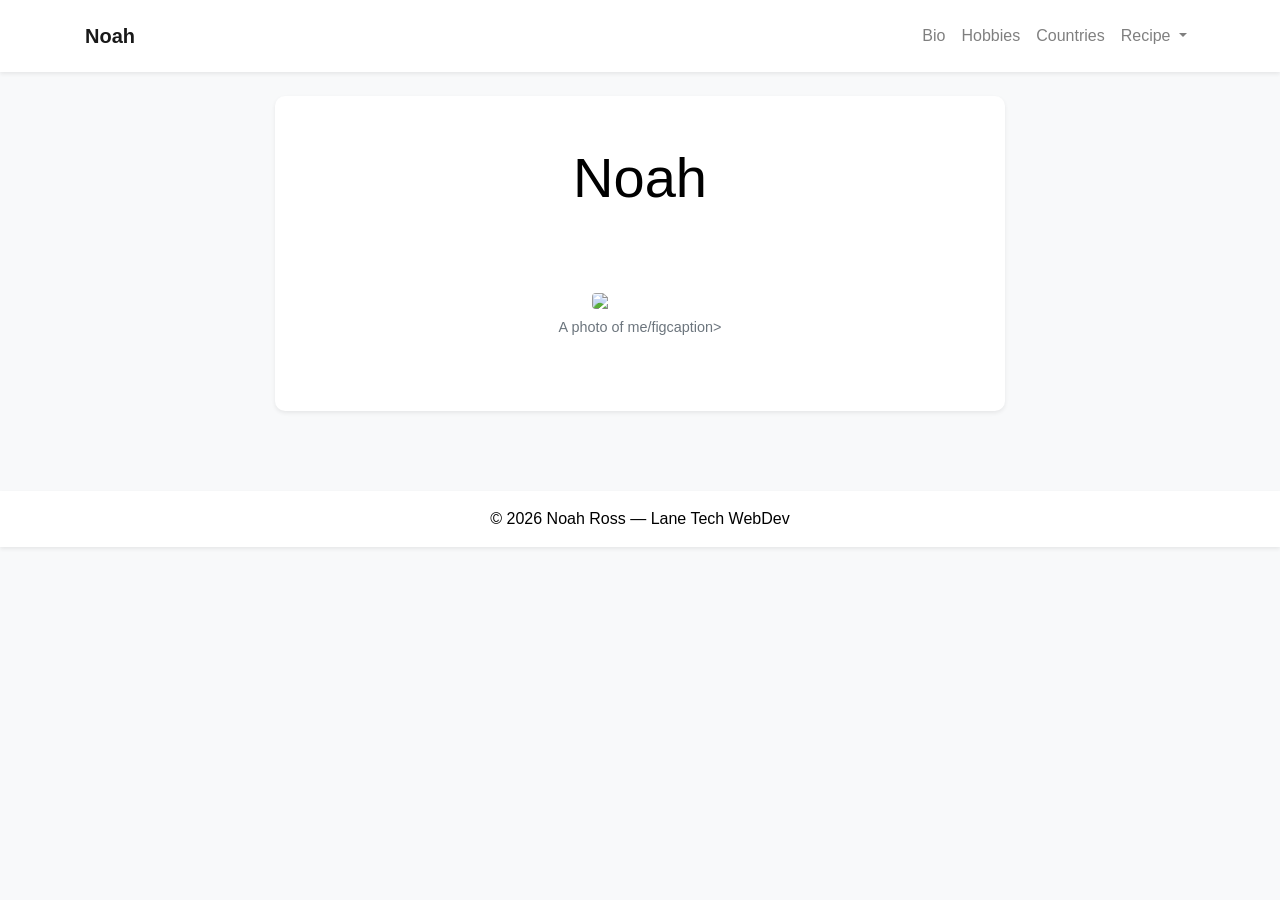
==== index.html @ a3b15817 "version3" ====
<!DOCTYPE html>
<html lang="en">
<head>
    <meta charset="UTF-8">
    <title>Noah Ross WebDev Portfolio</title>
    <meta name="viewport" content="width=device-width, initial-scale=1">

    <!-- Bootstrap -->
    <link rel="stylesheet"
          href="https://cdn.jsdelivr.net/npm/bootstrap@4.6.2/dist/css/bootstrap.min.css">

    <link rel="stylesheet" href="style.css">
</head>

<body class="bg-light">

<!-- NAVBAR -->
<nav class="navbar navbar-expand-lg navbar-light bg-white shadow-sm py-3 mb-4">
    <div class="container">
        <a class="navbar-brand" href="index.html">Noah</a>

        <button class="navbar-toggler" type="button" data-toggle="collapse"
                data-target="#navbarNav">
            <span class="navbar-toggler-icon"></span>
        </button>

        <div class="collapse navbar-collapse" id="navbarNav">
            <ul class="navbar-nav ml-auto">

                <li class="nav-item">
                    <a class="nav-link" href="bio.html">Bio</a>
                </li>

                <li class="nav-item">
                    <a class="nav-link" href="hobbies.html">Hobbies</a>
                </li>

                <li class="nav-item">
                    <a class="nav-link" href="countries.html">Countries</a>
                </li>

                <li class="nav-item dropdown">
                    <a class="nav-link dropdown-toggle" href="#" data-toggle="dropdown">
                        Recipe
                    </a>
                    <div class="dropdown-menu">
                        <a class="dropdown-item" href="Recipe.html">CSS</a>
                        <a class="dropdown-item" href="recipe3.html">Bootstrap</a>
                        <a class="dropdown-item" href="media.html">Media</a>
                    </div>
                </li>

            </ul>
        </div>
    </div>
</nav>

<!-- JUMBOTRON -->
<section class="container">
    <div class="row">
        <div class="col-md-8 mx-auto">
            <div class="jumbotron text-center bg-white shadow-sm py-5">
                <h1 class="display-4">Noah</h1>
                <p class="lead">Student.</p>
                <figure class="figure d-block text-center my-4">
                    <img src="Media/MYPHOTO.jpg" class="figure-img img-fluid rounded" alt="Noah Ross">
                    <figcaption class="figure-caption">A photo of me/figcaption>
                </figure>
            </div>
        </div>
    </div>
</section>
<footer class="bg-white text-center py-3 shadow-sm mt-5">
    © 2026 Noah Ross — Lane Tech WebDev
</footer>
---- style.css ----
/* GENERAL PAGE STYLING */
body {
  background-color: whitesmoke;
  font-family: "Segoe UI", Arial, sans-serif;
  color: black;
}

/* SECTION BOXES */
.section-box {
  background: white;
  padding: 25px;
  border-radius: 10px;
  margin-top: 30px;
  box-shadow: 0 2px 6px rgba(0,0,0,0.1);
}

/* HEADERS */
h1, h3 {
  font-weight: 600;
  color: black;
}

/* HIGHLIGHT PARAGRAPH */
.highlight {
  background: lightsteelblue;
  padding: 15px;
  border-left: 5px solid royalblue;
  border-radius: 5px;
  font-size: 1.1rem;
}

/* NAVBAR CUSTOMIZATION */
.navbar {
  box-shadow: 0 2px 4px rgba(0,0,0,0.1);
}

.navbar-brand {
  font-weight: bold;
}

/* JUMBOTRON */
.jumbotron {
  background: lightblue;
  color: white;
  padding: 60px 20px;
  border-radius: 10px;
}

.jumbotron img {
  border-radius: 10px;
  margin-top: 20px;
}

/* CARDS */
.card {
  border-radius: 10px;
  overflow: hidden;
  box-shadow: 0 2px 6px rgba(0,0,0,0.1);
}

.card img {
  height: 180px;
  object-fit: cover;
}

/* TABLE */
table {
  background: white;
  border-radius: 10px;
  overflow: hidden;
}

th {
  background: blue;
  color: white;
}
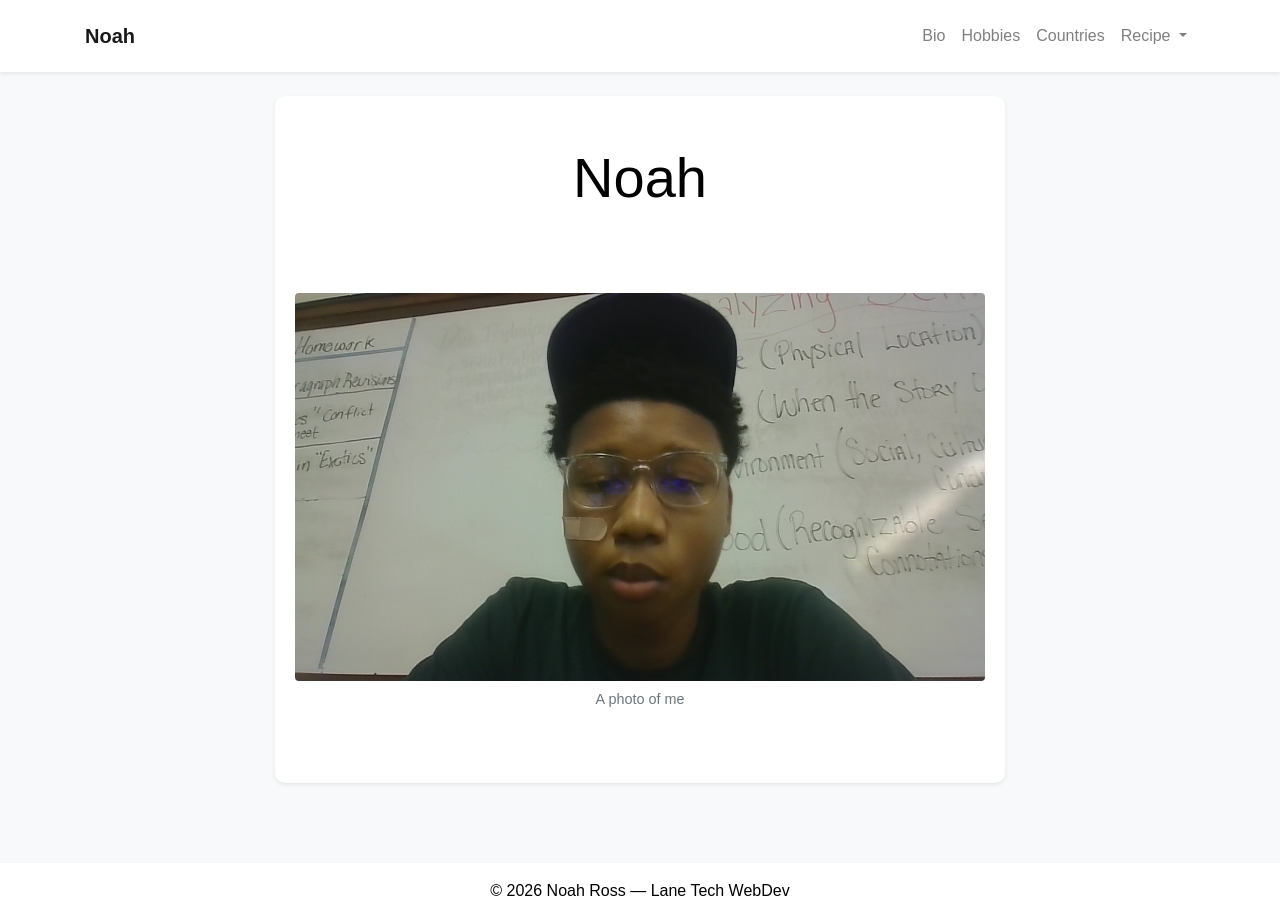
==== commit a5650382: "version3" ====
--- a/index.html
+++ b/index.html
@@ -63,8 +63,8 @@
                 <h1 class="display-4">Noah</h1>
                 <p class="lead">Student.</p>
                 <figure class="figure d-block text-center my-4">
-                    <img src="Media/MYPHOTO.jpg" class="figure-img img-fluid rounded" alt="Noah Ross">
-                    <figcaption class="figure-caption">A photo of me/figcaption>
+                    <img src="MYPHOTO.jpg" class="figure-img img-fluid rounded" alt="Noah Ross">
+                    <figcaption class="figure-caption">A photo of me</figcaption>
                 </figure>
             </div>
         </div>
